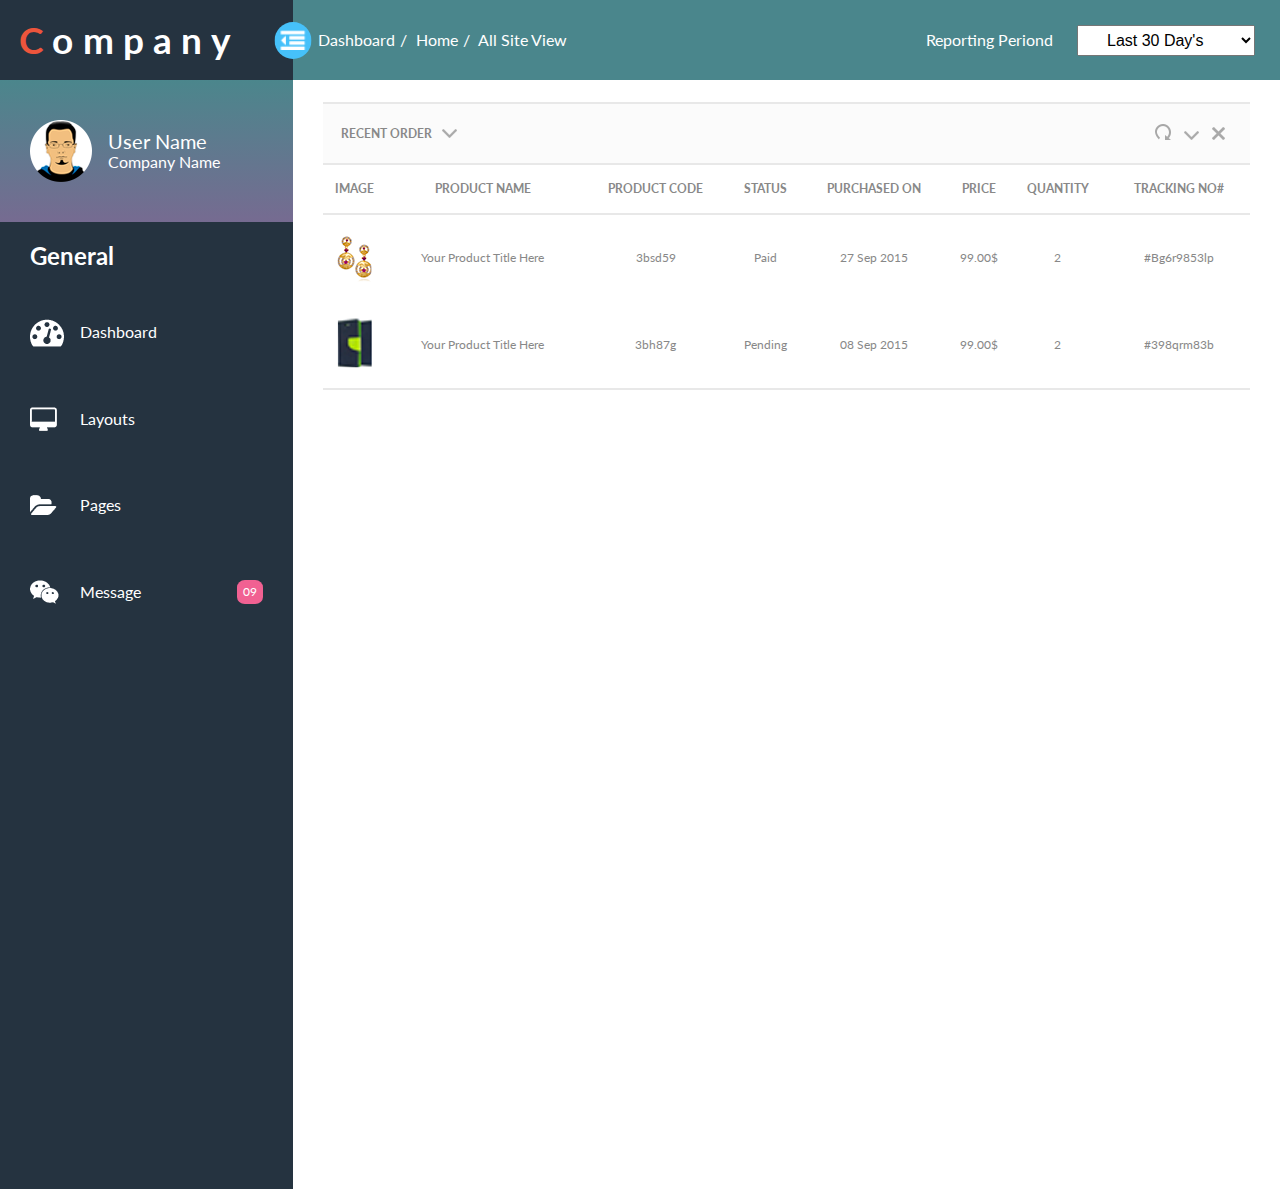
==== index.html @ 9b578017 "'init'" ====
<!DOCTYPE html>
<html lang="en">
	<head>
		<title>testDiversidoMobile</title>
		<meta charset="UTF-8">
		<meta name="viewport" content="width=device-width, initial-scale=1">
		<link href="https://fonts.googleapis.com/css?family=Lato:400,700" rel="stylesheet">
		<link href="css/normalize.css"rel="stylesheet">
		<link href="css/main.css" rel="stylesheet">
		<script src="https://ajax.googleapis.com/ajax/libs/jquery/3.2.1/jquery.min.js"></script>
	</head>
	<body>
	<header class="header">
	   <h1 id="heading" class="logo">company</h1>
	   <a href="#menuresp" class="menu-resp">menu</a>
	   <div class="wrap-rightbar wrap-rightbar">
	      <button id="toggleSide" class="menu"></button>
	      <nav class="nav">
	         <a class="nav__link nav__link--slash nav__link" href="#dashboard">dashboard</a>
	         <a class="nav__link nav__link--slash" href="#home">home</a>
	         <a class="nav__link" href="#site">all site view</a>
	      </nav>
	      <div class="sort">
	         <span class="sort__title">reporting periond</span>
	         <select class="sort__period sort__period--collapsed">
	            <option value="30">Last 30 day's</option>
	            <option value="60">Last 60 day's</option>
	            <option value="120">Last 120 day's</option>
	            <option value="360">Last 360 day's</option>
	         </select>
	      </div>
	      </div>
	</header>
	<div class="content">
		<aside id="left" class="leftbar">
		   <div class="leftbar__user leftbar__user">
		      <img class="leftbar__photo" src="img/profilephoto.png" alt="userPhoto">
		      <div class="leftbar__info leftbar__info">
		         <span class="info-header">user name</span>
		         <span class="info-desc">company name</span>
		      </div>
		   </div>
		   <h2 class="leftbar__header leftbar__header">general</h2>
		   <div class="leftbar__menu leftbar__menu">
		      <a class="accordion accordion leftbar__dashboard">dashboard</a>
		      <div class="panel panel">
		         <ul class="panel__container panel__container">
		            <li class="panel__item panel__item--db1"><a href="#db1">dashboard 1</a></li>
		            <li class="panel__item panel__item--db2"><a href="#db2">dashboard 2</a></li>
		            <li class="panel__item panel__item--db3"><a href="#db3">dashboard 3</a></li>
		            <li class="panel__item panel__item--dbsoon"><a href="#dbsoon">coming soon</a></li>
		         </ul>
		      </div>
		      <a class="accordion accordion leftbar__layout">layouts</a>
		      <div class="panel panel">
		      </div>
		      <a class="accordion accordion leftbar__pages">pages</a>
		      <div class="panel panel">
		      </div>
		      <a class="accordion accordion leftbar__message">message <span class="msgcount msgcount">09</span></a>
		      <div class="panel panel">
		      </div>
		   </div>
		</aside>
		<div class="tablecontainer">
		<table id="table" class="orders">
		      <thead>
		      
		      <tr class="orders__headrow">
		         <td colspan="4" ><a href="#">recent order<img class="recent" src="img/table/recent.png" alt="recent order"></a></td>
		         <td colspan="4"><a class="refresh" href="#"><img src="img/table/refresh.png" alt="refresh values"></a>
		         <a class="recent" href="#link"><img src="img/table/recent.png" alt="recent sort"></a>
		         <a class="cancel" href="#link"><img src="img/table/cancel.png" alt="cancel sort"></a></td>
		      </tr>
		      <tr class="orders__names">
		         <td>image</td>
		         <td>product name</td>
		         <td>product code</td>
		         <td>status</td>
		         <td>purchased on</td>
		         <td>price</td>
		         <td>quantity</td>
		         <td>tracking no#</td>
		      </tr>
		        </thead>
		<tbody>
		      <tr class="orders__row">
		         <td><img src="../img/table/product1.png" alt="product1"></td>
		         <td>your product title here</td>
		         <td>3bsd59</td>
		         <td>paid</td>
		         <td>27 sep 2015</td>
		         <td>99.00$</td>
		         <td>2</td>
		         <td>#bg6r9853lp</td>
		      </tr>
		      <tr class="orders__row">
		         <td><img src="../img/table/product2.png" alt="product2"></td>
		         <td>your product title here</td>
		         <td>3bh87g</td>
		         <td>pending</td>
		         <td>08 sep 2015</td>
		         <td>99.00$</td>
		         <td>2</td>
		         <td>#398qrm83b</td>
		      </tr>
		      </tbody>
		</table>
		</div>
	</div>
	<script src="js/common.js">
	</script>
	</body>
</html>
---- css/main.css ----
/* Global styles */
body {
  font-family: 'Lato', sans-serif;
  font-size: 16px; }
  body a {
    color: white;
    text-decoration: none; }
  body ul {
    margin: 0;
    list-style: none; }

.content {
  display: flex;
  margin: 0 auto;
  width: 100%; }

/* Partials imports */
.header {
  /* max-width:1350px; */
  position: relative;
  width: 100%;
  height: 80px;
  /*  margin:0 auto; */
  display: flex;
  flex-flow: row nowrap;
  align-items: center;
  color: white;
  text-transform: capitalize;
  background: #4a868c; }

.logo {
  box-sizing: border-box;
  margin: 0;
  height: 80px;
  padding: 19px;
  width: 22.9197%;
  max-width: 315px;
  font-size: 2.3125em;
  letter-spacing: 0.25em;
  background: #253340; }
  .logo:first-letter {
    color: #ed553c; }

.wrap-rightbar {
  position: relative;
  display: flex;
  align-items: center;
  /* width: 1370px; */
  width: 77.0803%;
  height: 80px;
  box-sizing: border-box;
  padding: 19px 25px;
  justify-content: space-between;
  background: #4a868c; }

.menu {
  position: absolute;
  left: 0;
  transform: translateX(-50%);
  width: 37px;
  height: 37px;
  border: none;
  border-radius: 50%;
  background: #46c1fa;
  background-image: url(../img/menuicon.png);
  background-position: center;
  background-repeat: no-repeat;
  background-size: 25px; }
  .menu-resp {
    display: none;
    position: absolute;
    left: 50%;
    z-index: 5; }

.nav__link--slash::after {
  content: "/";
  padding: 0 5px; }

.nav__link--active {
  font-weight: bold; }

.nav__link--responsive {
  display: none; }

.sort__title {
  padding-right: 20px; }

.sort__period {
  text-transform: capitalize;
  padding: 5px 25px; }

/* Main */
.leftbar {
  position: relative;
  display: flex;
  flex-flow: column nowrap;
  justify-content: center;
  color: white;
  text-transform: capitalize;
  background: #253340;
  box-sizing: border-box;
  margin: 0;
  width: 22.9197%;
  max-width: 315px; }
  .leftbar__user {
    position: relative;
    padding: 40px 0 40px 30px;
    background: white;
    background: -webkit-linear-gradient(#4b868c, #766b91); }
  .leftbar__photo {
    float: left; }
  .leftbar__info {
    height: 62px;
    box-sizing: border-box;
    padding-left: calc(62px + 1em);
    padding-top: 10px; }
  .leftbar__header {
    display: inline-block;
    background: #253340;
    padding-left: 30px; }
  .leftbar__menu {
    background: #253340;
    color: white;
    height: 100vh; }
  .leftbar__dashboard {
    background: url(../img/dash.png);
    background-repeat: no-repeat;
    background-position: 30px 50%; }
  .leftbar__layout {
    background: url(../img/layout.png);
    background-repeat: no-repeat;
    background-position: 30px 50%; }
  .leftbar__pages {
    background: url(../img/pages.png);
    background-repeat: no-repeat;
    background-position: 30px 50%; }
  .leftbar__message {
    background: url(../img/messages.png);
    background-repeat: no-repeat;
    background-position: 30px 50%; }

.info-header {
  font-size: 1.25em;
  display: block; }

.msgcount {
  position: absolute;
  top: 50%;
  transform: translateY(-50%);
  right: 30px;
  padding: 5px 6px;
  background: #f16192;
  font-size: 0.75em;
  border-radius: 30%;
  text-align: center; }

/* Accordion */
a.accordion {
  position: relative;
  display: block;
  text-transform: capitalize;
  color: white;
  background-color: #253340;
  cursor: pointer;
  padding: 34px;
  padding-left: 80px;
  text-align: left;
  border: none;
  outline: none;
  transition: 0.4s; }

a.accordion.active {
  background-color: #486e91; }
  a.accordion.active:before {
    position: absolute;
    top: 0;
    left: 0;
    display: block;
    content: "";
    height: 100%;
    width: 8px;
    background: #46c1fa; }

.panel {
  padding: 0;
  display: none; }
  .panel__container {
    position: relative;
    padding: 0; }
  .panel__item {
    padding: 25px 0px 25px 111px; }
    .panel__item--db1 {
      position: relative; }
      .panel__item--db1:before {
        position: absolute;
        left: 78px;
        display: block;
        content: "";
        width: 1em;
        height: 1em;
        background: transparent;
        border: 2px solid #f16192;
        border-radius: 50%; }
    .panel__item--db2 {
      position: relative; }
      .panel__item--db2:before {
        position: absolute;
        left: 78px;
        display: block;
        content: "";
        width: 1em;
        height: 1em;
        background: transparent;
        border: 2px solid #46c1fa;
        border-radius: 50%; }
    .panel__item--db3:before {
      position: absolute;
      left: 78px;
      display: block;
      content: "";
      width: 1em;
      height: 1em;
      background: transparent;
      border: 2px solid #ea6ef5;
      border-radius: 50%; }
    .panel__item--dbsoon:before {
      position: absolute;
      left: 78px;
      display: block;
      content: "";
      width: 1em;
      height: 1em;
      background: transparent;
      border: 2px solid #90d751;
      border-radius: 50%; }

.tablecontainer {
  width: 77.0803%;
  box-sizing: border-box;
  padding: 22px 30px;
  background: white;
  margin: 0 auto;
  z-index: 2;
  height: 100vh; }

.orders {
  color: #888888;
  width: 100%;
  box-sizing: border-box;
  text-transform: capitalize;
  background: white;
  text-align: center;
  border-collapse: collapse;
  table-layout: auto;
  font-size: 0.75em;
  border-bottom: 2px solid #e8e8e8;
  z-index: 2; }
  .orders td {
    padding-left: 10px;
    padding-right: 10px; }
  .orders a {
    color: #888888; }
    .orders a:hover {
      font-weight: normal; }
  .orders__headrow td {
    padding: 20px 0;
    border-top: 2px solid #e8e8e8;
    border-bottom: 2px solid #e8e8e8;
    background: #fbfbfb;
    text-transform: uppercase;
    font-weight: bold; }
    .orders__headrow td:first-child {
      text-align: left;
      padding-left: 18px; }
    .orders__headrow td:last-child {
      text-align: right;
      padding-right: 25px; }
  .orders__names td {
    padding: 17px 0;
    border-bottom: 2px solid #e8e8e8;
    text-transform: uppercase;
    font-weight: bold; }
  .orders__row td {
    padding: 17px 0; }

.recent {
  padding: 0 10px; }

.wrap-rightbar--collapsed {
  z-index: 2;
  width: 100%; }

.logo--collapsed {
  width: 120px;
  z-index: 1; }
  .logo--collapsed:first-letter {
    padding-left: 29px;
    padding-right: 100px; }

.leftbar--collapsed {
  width: 120px; }

.leftbar__user--collapsed {
  width: 120px;
  box-sizing: border-box; }

.leftbar__info--collapsed {
  display: none; }

.leftbar__header--collapsed {
  display: none; }

.leftbar__menu--collapsed a {
  font-size: 0; }

.leftbar__menu--collapsed li {
  display: none; }

.panel--collapsed {
  display: none; }

.accordion--collapsed {
  background-position: 50% 50%;
  padding: 20px 0; }

.panel__container--collapsed {
  display: none; }

.msgcount--collapsed {
  font-size: 12px;
  padding: 2px 3px;
  transform: translateY(-75%); }

.tablecontainer--collapsed {
  margin: 0;
  width: 100%; }

/* Media */
@media only screen and (max-width: 1200px) {
  .leftbar {
    position: absolute;
    z-index: 5;
    max-width: 100%;
    width: 100%;
    height: 100%;
    left: -200%; }
    .leftbar--active {
      left: 0; }
    .leftbar__user {
      margin-left: 0;
      background: #253340; }
    .leftbar__header {
      margin: 0 auto;
      padding: 40px; }
    .leftbar__menu {
      margin-left: 0;
      height: 100%; }
    .leftbar .accordion {
      width: 90px;
      margin: 0 auto; }
  .panel__item {
    text-align: center; }
    .panel__item--db1:before {
      left: 45%; }
    .panel__item--db2:before {
      left: 45%; }
    .panel__item--db3:before {
      left: 45%; }
    .panel__item--dbsoon:before {
      left: 45%; }
  .tablecontainer {
    width: 100%; }
  .wrap-rightbar {
    z-index: 2;
    width: 100%; }
  .logo {
    width: 120px;
    z-index: 1; }
    .logo:first-letter {
      padding-left: 29px;
      padding-right: 100px; }
  #toggleSide {
    display: none; }
  .menu-resp {
    display: initial; } }

@media only screen and (max-width: 992px) {
  .sort {
    display: none; }
  .menu-resp {
    left: 90%; }
  table,
  thead,
  tbody,
  th,
  td,
  tr {
    display: block; }
  thead tr {
    position: absolute;
    top: -9999px;
    left: -9999px; }
  tr {
    border: 1px solid #e8e8e8; }
  td {
    border: none;
    text-align: center;
    position: relative;
    margin-left: 50%; }
  td:before {
    position: absolute;
    top: 50%;
    transform: translateY(-50%);
    left: -70%;
    width: 45%;
    padding-right: 10px;
    white-space: nowrap; }
  td:nth-of-type(1):before {
    content: "Image";
    font-weight: bold; }
  td:nth-of-type(2):before {
    content: "Product Name";
    font-weight: bold; }
  td:nth-of-type(3):before {
    content: "Product code";
    font-weight: bold; }
  td:nth-of-type(4):before {
    content: "Status";
    font-weight: bold; }
  td:nth-of-type(5):before {
    content: "Purchased on";
    font-weight: bold; }
  td:nth-of-type(6):before {
    content: "Price";
    font-weight: bold; }
  td:nth-of-type(7):before {
    content: "Quantity";
    font-weight: bold; }
  td:nth-of-type(8):before {
    content: "Tracking no#";
    font-weight: bold; } }

@media only screen and (max-width: 768px) {
  nav {
    display: none; }
  .menu-resp {
    left: 90%;
    transform: translateX(-50%); } }

@media only screen and (max-width: 480px) {
  .leftbar {
    top: 0;
    z-index: 3; }
  .leftbar__header {
    padding: 25px; }
  .leftbar__user {
    padding: 10px; }
  .panel__item {
    text-align: left; }
    .panel__item--db1:before {
      display: none; }
    .panel__item--db2:before {
      display: none; }
    .panel__item--db3:before {
      display: none; }
    .panel__item--dbsoon:before {
      display: none; } }
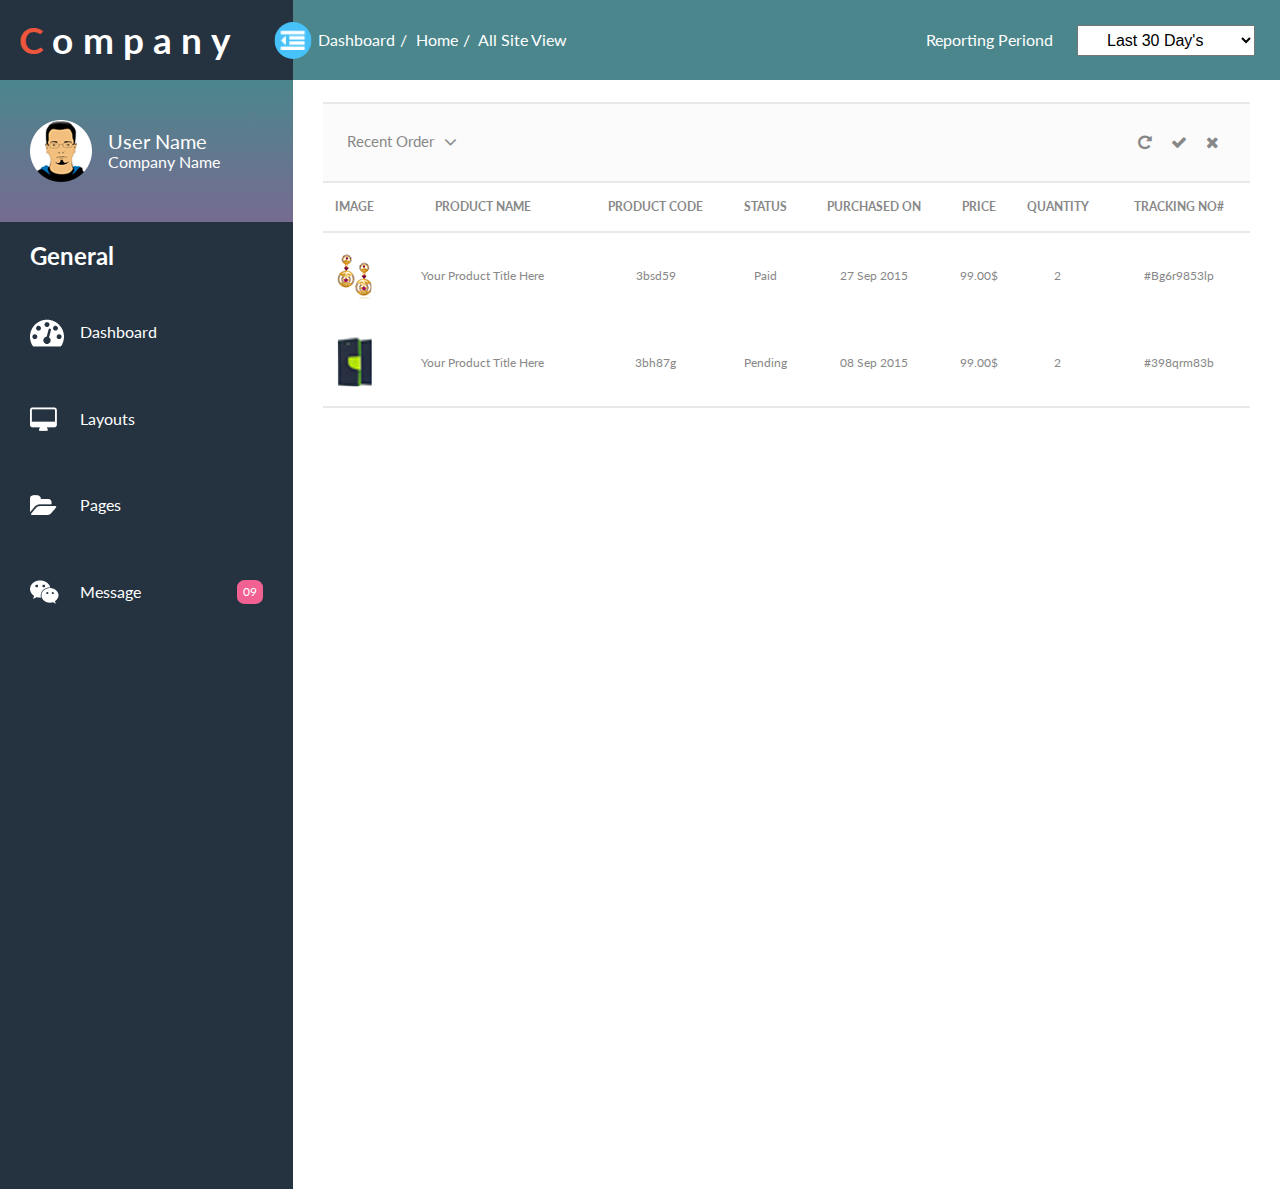
==== commit 246ea3e0: "fix" ====
--- a/index.html
+++ b/index.html
@@ -6,6 +6,7 @@
 		<meta name="viewport" content="width=device-width, initial-scale=1">
 		<link href="https://fonts.googleapis.com/css?family=Lato:400,700" rel="stylesheet">
 		<link href="css/normalize.css"rel="stylesheet">
+		<link href="https://maxcdn.bootstrapcdn.com/font-awesome/4.7.0/css/font-awesome.min.css" rel="stylesheet" integrity="sha384-wvfXpqpZZVQGK6TAh5PVlGOfQNHSoD2xbE+QkPxCAFlNEevoEH3Sl0sibVcOQVnN" crossorigin="anonymous">
 		<link href="css/main.css" rel="stylesheet">
 		<script src="https://ajax.googleapis.com/ajax/libs/jquery/3.2.1/jquery.min.js"></script>
 	</head>
@@ -14,7 +15,7 @@
 	   <h1 id="heading" class="logo">company</h1>
 	   <a href="#menuresp" class="menu-resp">menu</a>
 	   <div class="wrap-rightbar wrap-rightbar">
-	      <button id="toggleSide" class="menu"></button>
+	      <button id="toggleSide" class="menu menu--active"></button>
 	      <nav class="nav">
 	         <a class="nav__link nav__link--slash nav__link" href="#dashboard">dashboard</a>
 	         <a class="nav__link nav__link--slash" href="#home">home</a>
@@ -67,10 +68,10 @@
 		      <thead>
 		      
 		      <tr class="orders__headrow">
-		         <td colspan="4" ><a href="#">recent order<img class="recent" src="img/table/recent.png" alt="recent order"></a></td>
-		         <td colspan="4"><a class="refresh" href="#"><img src="img/table/refresh.png" alt="refresh values"></a>
-		         <a class="recent" href="#link"><img src="img/table/recent.png" alt="recent sort"></a>
-		         <a class="cancel" href="#link"><img src="img/table/cancel.png" alt="cancel sort"></a></td>
+		         <td class="ordersdd" colspan="4" ><button class="dropdown" href="#">recent order<i class="fa fa-angle-down fa-lg" aria-hidden="true"></i></button></td>
+		         <td colspan="4"><button class="refresh" href="#"><i class="fa fa-repeat fa-lg" aria-hidden="true"></i></button>
+		         <button class="recent" href="#link"><i class="fa fa-check fa-lg" aria-hidden="true"></i></button>
+		         <button class="cancel" href="#link"><i class="fa fa-times fa-lg" aria-hidden="true"></i></button></td>
 		      </tr>
 		      <tr class="orders__names">
 		         <td>image</td>
@@ -85,7 +86,7 @@
 		        </thead>
 		<tbody>
 		      <tr class="orders__row">
-		         <td><img src="../img/table/product1.png" alt="product1"></td>
+		         <td><img src="img/table/product1.png" alt="product1"></td>
 		         <td>your product title here</td>
 		         <td>3bsd59</td>
 		         <td>paid</td>
@@ -95,7 +96,7 @@
 		         <td>#bg6r9853lp</td>
 		      </tr>
 		      <tr class="orders__row">
-		         <td><img src="../img/table/product2.png" alt="product2"></td>
+		         <td><img src="img/table/product2.png" alt="product2"></td>
 		         <td>your product title here</td>
 		         <td>3bh87g</td>
 		         <td>pending</td>
--- a/css/main.css
+++ b/css/main.css
@@ -62,10 +62,12 @@
   border: none;
   border-radius: 50%;
   background: #46c1fa;
-  background-image: url(../img/menuicon.png);
+  background-image: url(../img/menuiconactive.png);
   background-position: center;
   background-repeat: no-repeat;
   background-size: 25px; }
+  .menu--active {
+    background-image: url(../img/menuicon.png); }
   .menu-resp {
     display: none;
     position: absolute;
@@ -283,8 +285,23 @@
   .orders__row td {
     padding: 17px 0; }
 
+.fa-angle-down {
+  padding: 10px; }
+
 .recent {
   padding: 0 10px; }
+
+.dropdown, .refresh, .recent, .cancel {
+  background: none;
+  border: none;
+  outline: none;
+  color: #888888;
+  cursor: pointer; }
+
+.dropdown {
+  text-transform: capitalize;
+  font-family: 'Lato', sans-serif;
+  font-size: 1.25em; }
 
 .wrap-rightbar--collapsed {
   z-index: 2;
